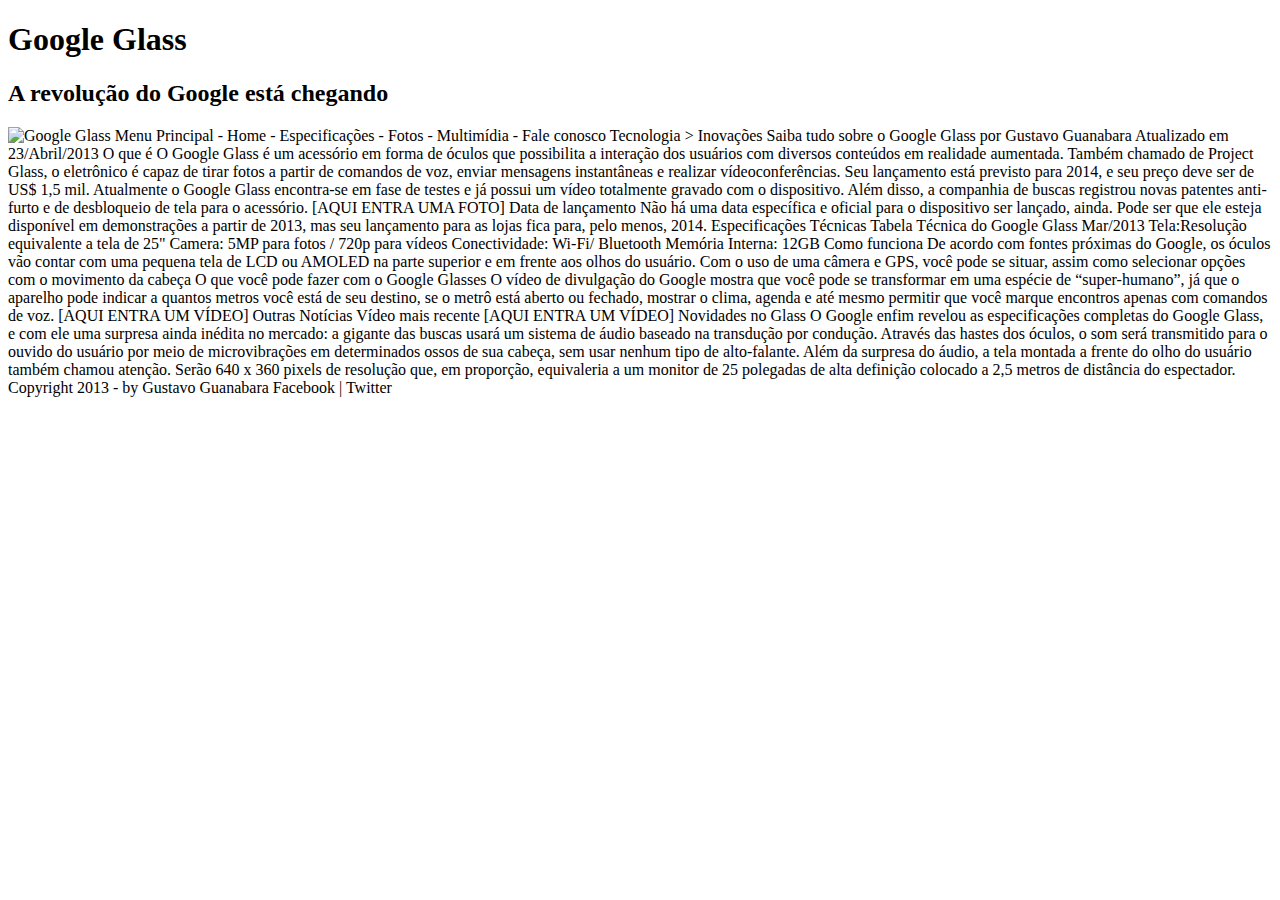
==== index.html @ f5e2e0c8 "atualizando" ====
<!DOCTYPE html>
<html lang="pt-br">
  <head>
    <meta charset="UTF-8" />
    <meta http-equiv="X-UA-Compatible" content="IE=edge" />
    <meta name="viewport" content="width=device-width, initial-scale=1.0" />
    <title>Tudo sobre Google Glass</title>
  </head>
  <body>
    <header id="cabecalho">
    <div id="interface">
      <hgroup>
        <h1>Google Glass</h1>
        <h2>A revolução do Google está chegando</h2>
      </hgroup>
      <img src="_imagens/glass-oculos-preto-peq" alt="Google Glass" />

      Menu Principal - Home - Especificações - Fotos - Multimídia - Fale conosco
      Tecnologia > Inovações Saiba tudo sobre o Google Glass por Gustavo
      Guanabara Atualizado em 23/Abril/2013 O que é O Google Glass é um
      acessório em forma de óculos que possibilita a interação dos usuários com
      diversos conteúdos em realidade aumentada. Também chamado de Project
      Glass, o eletrônico é capaz de tirar fotos a partir de comandos de voz,
      enviar mensagens instantâneas e realizar vídeoconferências. Seu lançamento
      está previsto para 2014, e seu preço deve ser de US$ 1,5 mil. Atualmente o
      Google Glass encontra-se em fase de testes e já possui um vídeo totalmente
      gravado com o dispositivo. Além disso, a companhia de buscas registrou
      novas patentes anti-furto e de desbloqueio de tela para o acessório. [AQUI
      ENTRA UMA FOTO] Data de lançamento Não há uma data específica e oficial
      para o dispositivo ser lançado, ainda. Pode ser que ele esteja disponível
      em demonstrações a partir de 2013, mas seu lançamento para as lojas fica
      para, pelo menos, 2014. Especificações Técnicas Tabela Técnica do Google
      Glass Mar/2013 Tela:Resolução equivalente a tela de 25" Camera: 5MP para
      fotos / 720p para vídeos Conectividade: Wi-Fi/ Bluetooth Memória Interna:
      12GB Como funciona De acordo com fontes próximas do Google, os óculos vão
      contar com uma pequena tela de LCD ou AMOLED na parte superior e em frente
      aos olhos do usuário. Com o uso de uma câmera e GPS, você pode se situar,
      assim como selecionar opções com o movimento da cabeça O que você pode
      fazer com o Google Glasses O vídeo de divulgação do Google mostra que você
      pode se transformar em uma espécie de “super-humano”, já que o aparelho
      pode indicar a quantos metros você está de seu destino, se o metrô está
      aberto ou fechado, mostrar o clima, agenda e até mesmo permitir que você
      marque encontros apenas com comandos de voz. [AQUI ENTRA UM VÍDEO] Outras
      Notícias Vídeo mais recente [AQUI ENTRA UM VÍDEO] Novidades no Glass O
      Google enfim revelou as especificações completas do Google Glass, e com
      ele uma surpresa ainda inédita no mercado: a gigante das buscas usará um
      sistema de áudio baseado na transdução por condução. Através das hastes
      dos óculos, o som será transmitido para o ouvido do usuário por meio de
      microvibrações em determinados ossos de sua cabeça, sem usar nenhum tipo
      de alto-falante. Além da surpresa do áudio, a tela montada a frente do
      olho do usuário também chamou atenção. Serão 640 x 360 pixels de resolução
      que, em proporção, equivaleria a um monitor de 25 polegadas de alta
      definição colocado a 2,5 metros de distância do espectador. Copyright 2013
      - by Gustavo Guanabara Facebook | Twitter
    </div>
  </body>
</html>
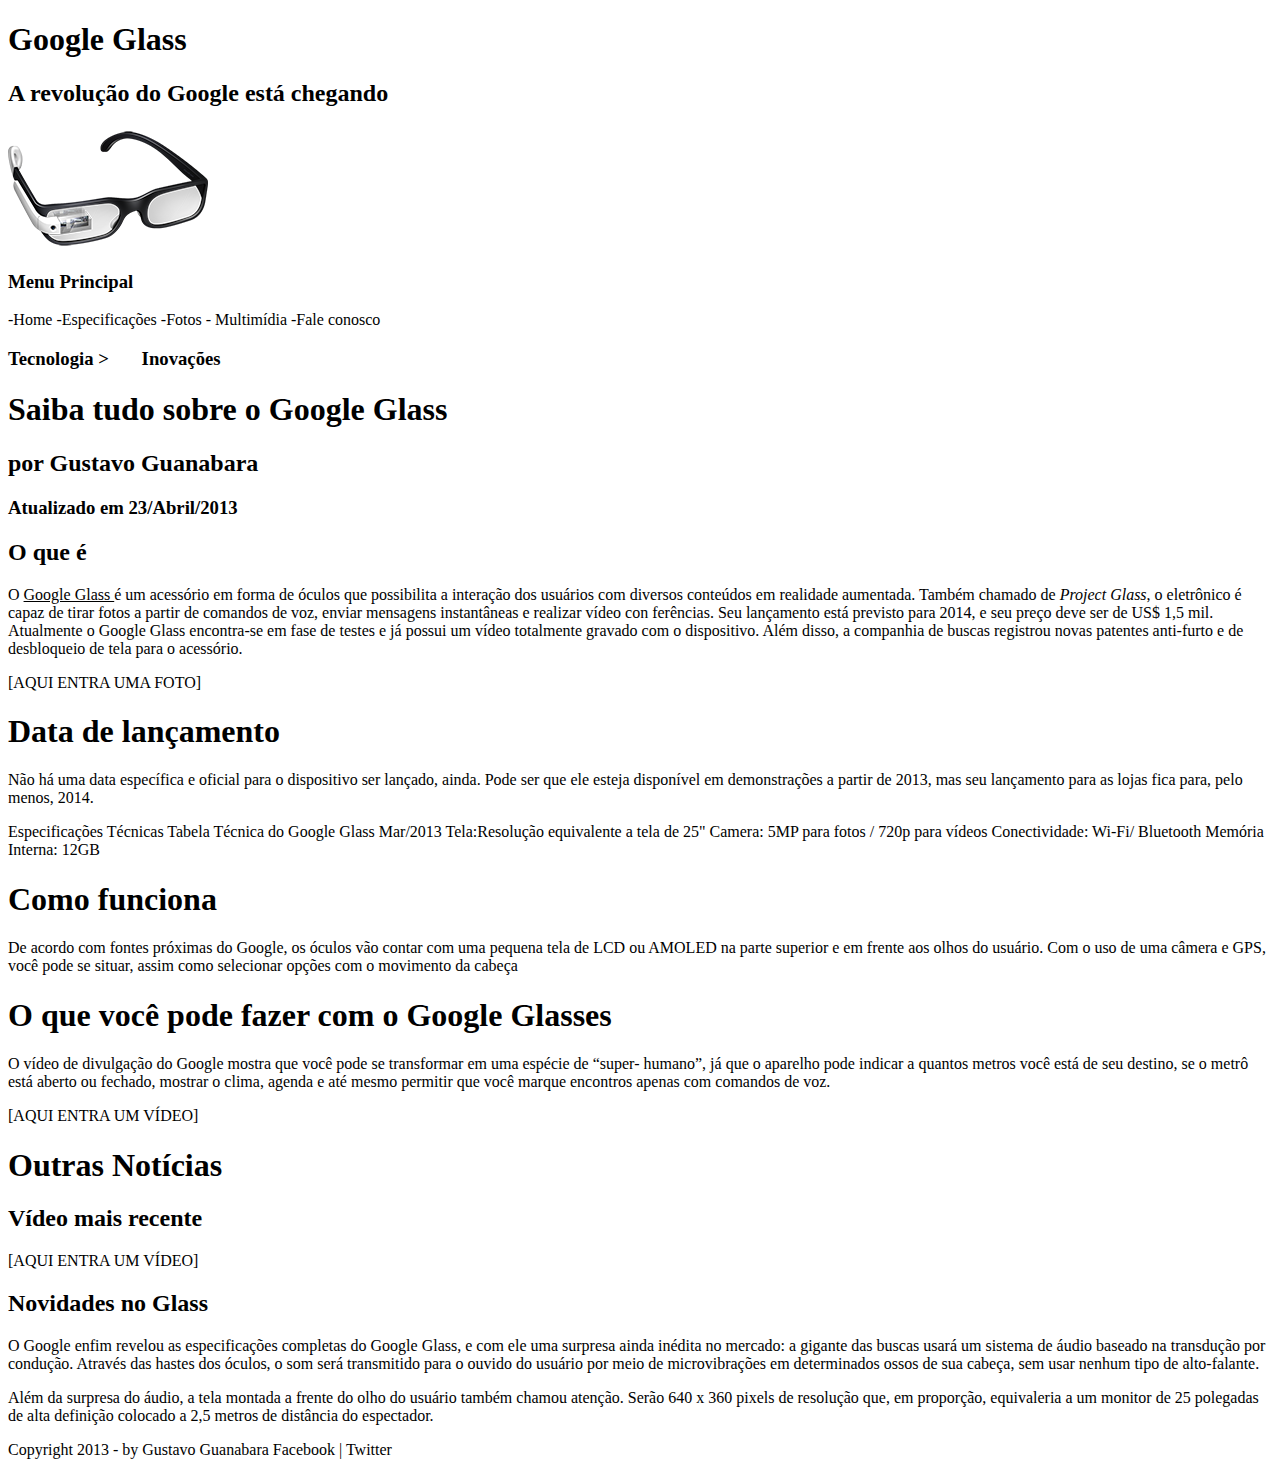
==== commit 0e2c9989: "Atualizando" ====
--- a/index.html
+++ b/index.html
@@ -13,45 +13,79 @@
         <h1>Google Glass</h1>
         <h2>A revolução do Google está chegando</h2>
       </hgroup>
-      <img src="_imagens/glass-oculos-preto-peq" alt="Google Glass" />
+      <img src="_imagens/glass-oculos-preto-peq.png" alt="Google Glass" />
 
-      Menu Principal - Home - Especificações - Fotos - Multimídia - Fale conosco
-      Tecnologia > Inovações Saiba tudo sobre o Google Glass por Gustavo
-      Guanabara Atualizado em 23/Abril/2013 O que é O Google Glass é um
-      acessório em forma de óculos que possibilita a interação dos usuários com
-      diversos conteúdos em realidade aumentada. Também chamado de Project
-      Glass, o eletrônico é capaz de tirar fotos a partir de comandos de voz,
-      enviar mensagens instantâneas e realizar vídeoconferências. Seu lançamento
-      está previsto para 2014, e seu preço deve ser de US$ 1,5 mil. Atualmente o
-      Google Glass encontra-se em fase de testes e já possui um vídeo totalmente
-      gravado com o dispositivo. Além disso, a companhia de buscas registrou
-      novas patentes anti-furto e de desbloqueio de tela para o acessório. [AQUI
-      ENTRA UMA FOTO] Data de lançamento Não há uma data específica e oficial
-      para o dispositivo ser lançado, ainda. Pode ser que ele esteja disponível
-      em demonstrações a partir de 2013, mas seu lançamento para as lojas fica
-      para, pelo menos, 2014. Especificações Técnicas Tabela Técnica do Google
+      <h3>Menu Principal</h3> 
+      -Home 
+      -Especificações 
+      -Fotos 
+      - Multimídia 
+      -Fale conosco
+    </header>
+      <hgroup>
+        <h3>Tecnologia  > &nbsp; &nbsp;&nbsp; &nbsp;Inovações</h3>
+        <h1> Saiba tudo sobre o Google Glass</h1>
+        <h2>por Gustavo Guanabara</h2>
+        <h3>Atualizado em 23/Abril/2013</h3>
+      </hgroup>
+       <h2>O que é </h2>
+       <p>
+          O <span style="text-decoration: underline;"> Google Glass </span>é um acessório em forma de óculos que possibilita a interação dos usuários com diversos conteúdos em realidade aumentada. Também chamado de<i> Project Glass</i>, o eletrônico é capaz de tirar fotos a partir de comandos de voz, enviar mensagens instantâneas e realizar vídeo<wbr/> con<wbr/> ferên<wbr/>cias. Seu lançamento está previsto para 2014, e seu preço deve ser de US$ 1,5 mil. Atualmente o Google Glass encontra-se em fase de testes e já possui um vídeo totalmente gravado com o dispositivo. Além disso, a companhia de buscas registrou novas patentes anti-furto e de desbloqueio de tela para o acessório.
+       </p>
+       [AQUI
+      ENTRA UMA FOTO]
+       <h1>Data de lançamento</h1>
+        <p>
+          Não há uma data específica e oficial
+                para o dispositivo ser lançado, ainda. Pode ser que ele esteja disponível
+                em demonstrações a partir de 2013, mas seu lançamento para as lojas fica
+                para, pelo menos, 2014.
+        </p>
+       Especificações Técnicas Tabela Técnica do Google
       Glass Mar/2013 Tela:Resolução equivalente a tela de 25" Camera: 5MP para
       fotos / 720p para vídeos Conectividade: Wi-Fi/ Bluetooth Memória Interna:
-      12GB Como funciona De acordo com fontes próximas do Google, os óculos vão
-      contar com uma pequena tela de LCD ou AMOLED na parte superior e em frente
-      aos olhos do usuário. Com o uso de uma câmera e GPS, você pode se situar,
-      assim como selecionar opções com o movimento da cabeça O que você pode
-      fazer com o Google Glasses O vídeo de divulgação do Google mostra que você
-      pode se transformar em uma espécie de “super-humano”, já que o aparelho
-      pode indicar a quantos metros você está de seu destino, se o metrô está
-      aberto ou fechado, mostrar o clima, agenda e até mesmo permitir que você
-      marque encontros apenas com comandos de voz. [AQUI ENTRA UM VÍDEO] Outras
-      Notícias Vídeo mais recente [AQUI ENTRA UM VÍDEO] Novidades no Glass O
-      Google enfim revelou as especificações completas do Google Glass, e com
-      ele uma surpresa ainda inédita no mercado: a gigante das buscas usará um
-      sistema de áudio baseado na transdução por condução. Através das hastes
-      dos óculos, o som será transmitido para o ouvido do usuário por meio de
-      microvibrações em determinados ossos de sua cabeça, sem usar nenhum tipo
-      de alto-falante. Além da surpresa do áudio, a tela montada a frente do
-      olho do usuário também chamou atenção. Serão 640 x 360 pixels de resolução
-      que, em proporção, equivaleria a um monitor de 25 polegadas de alta
-      definição colocado a 2,5 metros de distância do espectador. Copyright 2013
-      - by Gustavo Guanabara Facebook | Twitter
+      12GB 
+      <h1>Como funciona</h1>
+       <P>
+         De acordo com fontes próximas do Google, os óculos vão
+               contar com uma pequena tela de LCD ou AMOLED na parte superior e em frente
+               aos olhos do usuário. Com o uso de uma câmera e GPS, você pode se situar,
+               assim como selecionar opções com o movimento da cabeça
+       </P>
+       <h1>O que você pode fazer com o Google Glasses</h1>
+       <p>
+         O vídeo de divulgação do Google mostra que você
+               pode se transformar em uma espécie de “super-<wbr/> humano”, já que o aparelho
+               pode indicar a quantos metros você está de seu destino, se o metrô está
+               aberto ou fechado, mostrar o clima, agenda e até mesmo permitir que você
+               marque encontros apenas com comandos de voz.
+       </p>
+
+      [AQUI ENTRA UM VÍDEO] 
+      <h1>Outras Notícias </h1>
+      <h2>Vídeo mais recente</h2>
+
+      [AQUI ENTRA UM VÍDEO] 
+      <h2>Novidades no Glass </h2>
+      <p>
+        O Google enfim revelou as especificações completas do Google Glass, e com
+        ele uma surpresa ainda inédita no mercado: a gigante das buscas usará um
+        sistema de áudio baseado na transdução por condução. Através das hastes
+        dos óculos, o som será transmitido para o ouvido do usuário por meio de
+        microvibrações em determinados ossos de sua cabeça, sem usar nenhum tipo
+        de alto-falante.
+      </p>
+
+       <p>
+         Além da surpresa do áudio, a tela montada a frente do
+               olho do usuário também chamou atenção. Serão 640 x 360 pixels de resolução
+               que, em proporção, equivaleria a um monitor de 25 polegadas de alta
+               definição colocado a 2,5 metros de distância do espectador.
+       </p>
+       <p>
+         Copyright 2013
+       - by Gustavo Guanabara Facebook | Twitter
+       </p>
     </div>
   </body>
 </html>
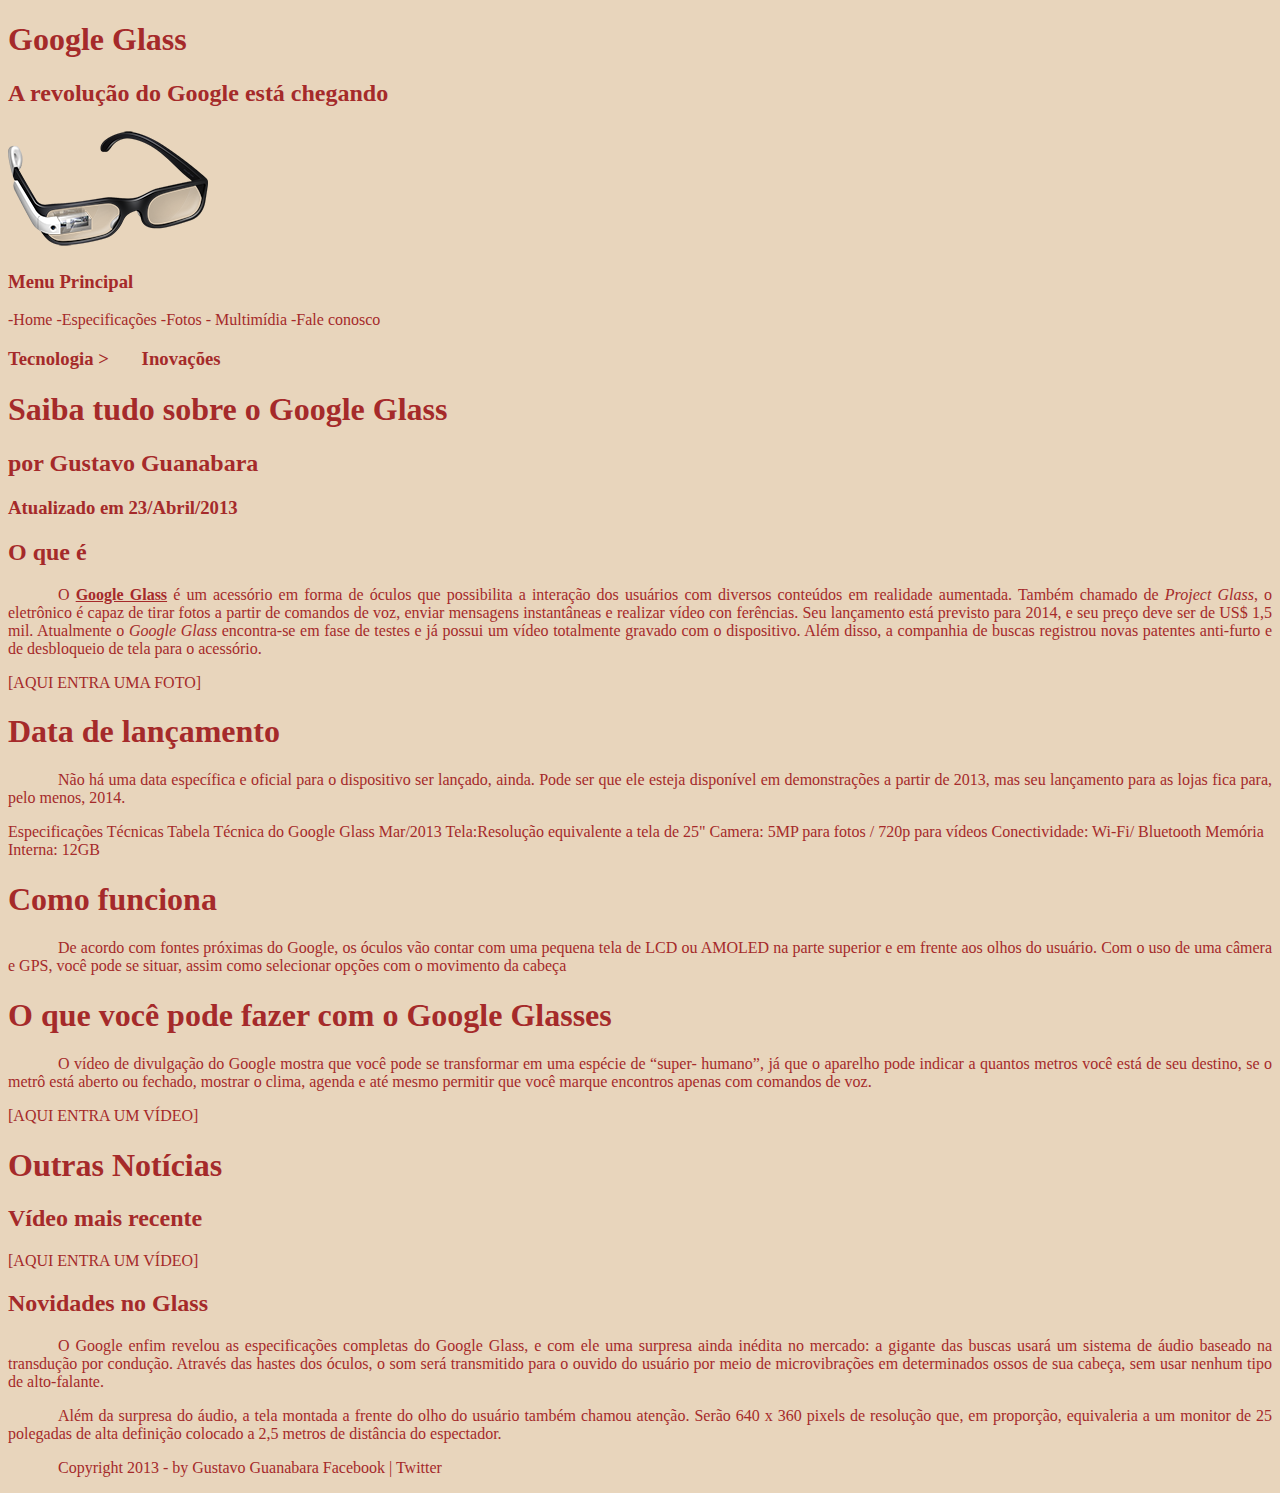
==== commit f2eacdd1: "atualizando" ====
--- a/index.html
+++ b/index.html
@@ -5,6 +5,17 @@
     <meta http-equiv="X-UA-Compatible" content="IE=edge" />
     <meta name="viewport" content="width=device-width, initial-scale=1.0" />
     <title>Tudo sobre Google Glass</title>
+    <style>
+     body {
+       background-color: rgb(232, 213, 188);
+       color:brown
+     }
+     
+     p {
+        text-align: justify;
+        text-indent: 50px;
+      }
+    </style>
   </head>
   <body>
     <header id="cabecalho">
@@ -28,9 +39,9 @@
         <h2>por Gustavo Guanabara</h2>
         <h3>Atualizado em 23/Abril/2013</h3>
       </hgroup>
+    
        <h2>O que é </h2>
-       <p>
-          O <span style="text-decoration: underline;"> Google Glass </span>é um acessório em forma de óculos que possibilita a interação dos usuários com diversos conteúdos em realidade aumentada. Também chamado de<i> Project Glass</i>, o eletrônico é capaz de tirar fotos a partir de comandos de voz, enviar mensagens instantâneas e realizar vídeo<wbr/> con<wbr/> ferên<wbr/>cias. Seu lançamento está previsto para 2014, e seu preço deve ser de US$ 1,5 mil. Atualmente o Google Glass encontra-se em fase de testes e já possui um vídeo totalmente gravado com o dispositivo. Além disso, a companhia de buscas registrou novas patentes anti-furto e de desbloqueio de tela para o acessório.
+       <p>O <u><b>Google Glass</b></u> é um acessório em forma de óculos que possibilita a interação dos usuários com diversos conteúdos em realidade aumentada. Também chamado de<i> Project Glass</i>, o eletrônico é capaz de tirar fotos a partir de comandos de voz, enviar mensagens instantâneas e realizar vídeo<wbr/> con<wbr/> ferên<wbr/>cias. Seu lançamento está previsto para 2014, e seu preço deve ser de US$ 1,5 mil. Atualmente o<em> Google Glass</em> encontra-se em fase de testes e já possui um vídeo totalmente gravado com o dispositivo. Além disso, a companhia de buscas registrou novas patentes anti-furto e de desbloqueio de tela para o acessório.
        </p>
        [AQUI
       ENTRA UMA FOTO]
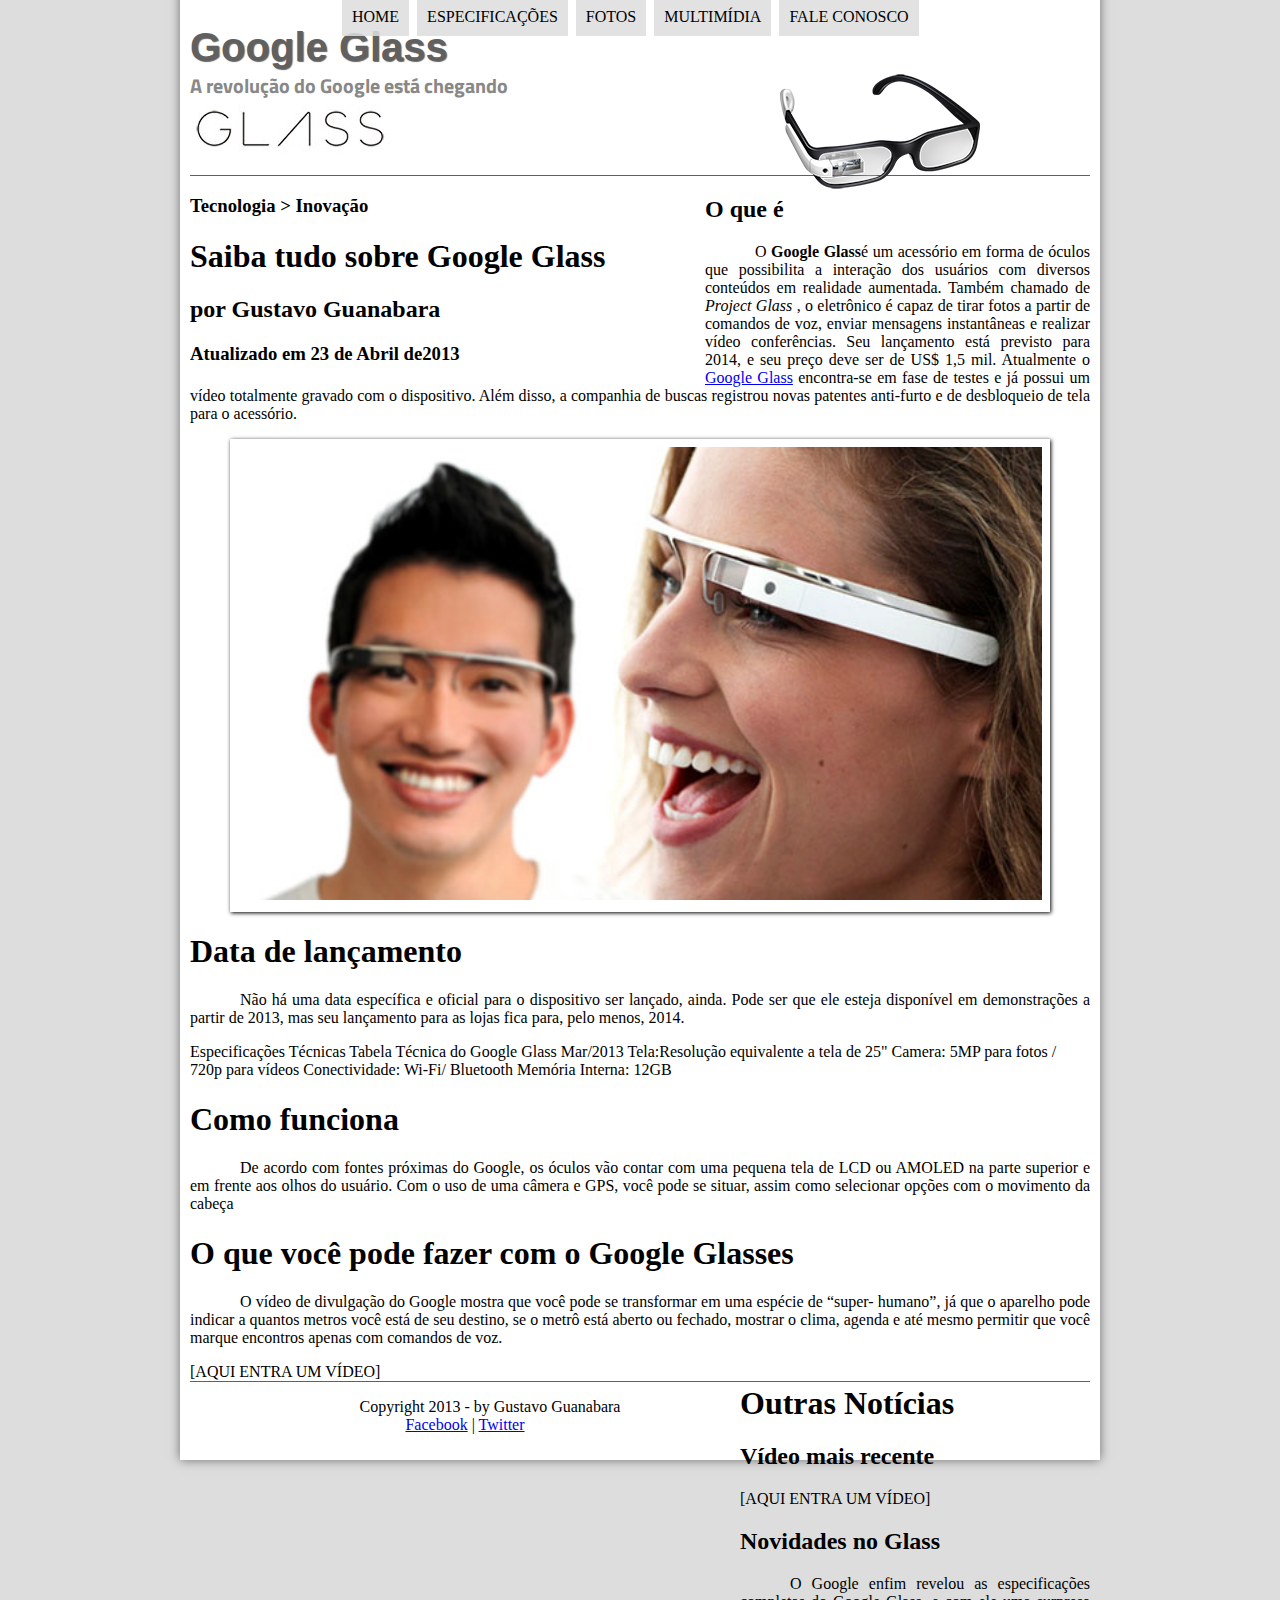
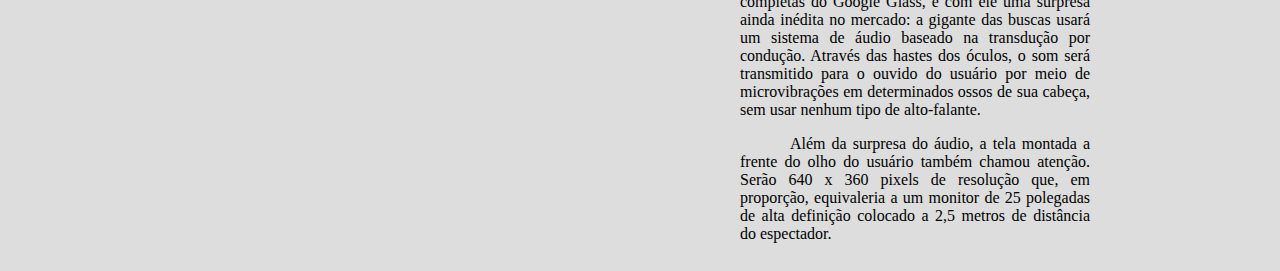
==== commit d98e268b: "atualizando" ====
--- a/index.html
+++ b/index.html
@@ -5,98 +5,117 @@
     <meta http-equiv="X-UA-Compatible" content="IE=edge" />
     <meta name="viewport" content="width=device-width, initial-scale=1.0" />
     <title>Tudo sobre Google Glass</title>
-    <style>
-     body {
-       background-color: rgb(232, 213, 188);
-       color:brown
-     }
-     
-     p {
-        text-align: justify;
-        text-indent: 50px;
-      }
-    </style>
+    <link rel="stylesheet" type="text/css" href="_css/estilo.css" />
   </head>
   <body>
-    <header id="cabecalho">
     <div id="interface">
+      <header id="cabecalho">
+        <hgroup>
+          <h1>Google Glass</h1>
+          <h2>A revolução do Google está chegando</h2>
+        </hgroup>
+        <img
+          id="icone"
+          src="_imagens/glass-oculos-preto-peq.png"
+          alt="Google Glass"
+        />
+
+        <nav id="menu">
+          <h1>Menu Principal</h1>
+          <ul type="disc">
+            <li><a href="index.html">Home</a></li>
+            <li><a href="specs.html">Especificações</a></li>
+            <li><a href="fotos.html">Fotos</a></li>
+            <li><a href="multimidia.html">Multimídia</a></li>
+            <li><a href="fale-conosco.html">Fale conosco</a></li>
+          </ul>
+        </nav>
+      </header>
       <hgroup>
-        <h1>Google Glass</h1>
-        <h2>A revolução do Google está chegando</h2>
+        <section id="corpo">
+          <h3>Tecnologia > Inovação</h3>
+          <h1>Saiba tudo sobre Google Glass</h1>
+          <h2>por Gustavo Guanabara</h2>
+          <h3>Atualizado em 23 de Abril de2013</h3>
       </hgroup>
-      <img src="_imagens/glass-oculos-preto-peq.png" alt="Google Glass" />
-
-      <h3>Menu Principal</h3> 
-      -Home 
-      -Especificações 
-      -Fotos 
-      - Multimídia 
-      -Fale conosco
-    </header>
-      <hgroup>
-        <h3>Tecnologia  > &nbsp; &nbsp;&nbsp; &nbsp;Inovações</h3>
-        <h1> Saiba tudo sobre o Google Glass</h1>
-        <h2>por Gustavo Guanabara</h2>
-        <h3>Atualizado em 23/Abril/2013</h3>
-      </hgroup>
-    
-       <h2>O que é </h2>
-       <p>O <u><b>Google Glass</b></u> é um acessório em forma de óculos que possibilita a interação dos usuários com diversos conteúdos em realidade aumentada. Também chamado de<i> Project Glass</i>, o eletrônico é capaz de tirar fotos a partir de comandos de voz, enviar mensagens instantâneas e realizar vídeo<wbr/> con<wbr/> ferên<wbr/>cias. Seu lançamento está previsto para 2014, e seu preço deve ser de US$ 1,5 mil. Atualmente o<em> Google Glass</em> encontra-se em fase de testes e já possui um vídeo totalmente gravado com o dispositivo. Além disso, a companhia de buscas registrou novas patentes anti-furto e de desbloqueio de tela para o acessório.
-       </p>
-       [AQUI
-      ENTRA UMA FOTO]
-       <h1>Data de lançamento</h1>
-        <p>
-          Não há uma data específica e oficial
-                para o dispositivo ser lançado, ainda. Pode ser que ele esteja disponível
-                em demonstrações a partir de 2013, mas seu lançamento para as lojas fica
-                para, pelo menos, 2014.
-        </p>
-       Especificações Técnicas Tabela Técnica do Google
-      Glass Mar/2013 Tela:Resolução equivalente a tela de 25" Camera: 5MP para
-      fotos / 720p para vídeos Conectividade: Wi-Fi/ Bluetooth Memória Interna:
-      12GB 
-      <h1>Como funciona</h1>
-       <P>
-         De acordo com fontes próximas do Google, os óculos vão
-               contar com uma pequena tela de LCD ou AMOLED na parte superior e em frente
-               aos olhos do usuário. Com o uso de uma câmera e GPS, você pode se situar,
-               assim como selecionar opções com o movimento da cabeça
-       </P>
-       <h1>O que você pode fazer com o Google Glasses</h1>
-       <p>
-         O vídeo de divulgação do Google mostra que você
-               pode se transformar em uma espécie de “super-<wbr/> humano”, já que o aparelho
-               pode indicar a quantos metros você está de seu destino, se o metrô está
-               aberto ou fechado, mostrar o clima, agenda e até mesmo permitir que você
-               marque encontros apenas com comandos de voz.
-       </p>
-
-      [AQUI ENTRA UM VÍDEO] 
-      <h1>Outras Notícias </h1>
+          
+                <h2>O que é</h2>
+                <p>
+          O<span style="font-weight: 900"> Google Glass</span>é um acessório em
+          forma de óculos que possibilita a interação dos usuários com diversos
+          conteúdos em realidade aumentada. Também chamado de<i> Project Glass</i>
+          , o eletrônico é capaz de tirar fotos a partir de comandos de voz,
+          enviar mensagens instantâneas e realizar vídeo<wbr /> con<wbr />
+          ferên<wbr />cias. Seu lançamento está previsto para 2014, e seu preço
+          deve ser de US$ 1,5 mil. Atualmente o
+          <a href="https://www.google.com/glass/start/" target="_blanck"
+            >Google Glass</a
+          >
+          encontra-se em fase de testes e já possui um vídeo totalmente gravado
+          com o dispositivo. Além disso, a companhia de buscas registrou novas
+          patentes anti-furto e de desbloqueio de tela para o acessório.
+                </p>
+                <figure class="foto-legenda">
+          <img src="_imagens/glass-quadro-homem-mulher.jpg" alt="Goolgle Glass" />
+          <figcaption>
+            <h3>Google Glass</h3>
+            <p>Uma nova maneira de ver o mundo.</p>
+          </figcaption>
+                </figure>
+                <h1>Data de lançamento</h1>
+                <p>
+          Não há uma data específica e oficial para o dispositivo ser lançado,
+          ainda. Pode ser que ele esteja disponível em demonstrações a partir de
+          2013, mas seu lançamento para as lojas fica para, pelo menos, 2014.
+                </p>
+                Especificações Técnicas Tabela Técnica do Google Glass Mar/2013
+                Tela:Resolução equivalente a tela de 25" Camera: 5MP para fotos / 720p
+                para vídeos Conectividade: Wi-Fi/ Bluetooth Memória Interna: 12GB
+                <h1>Como funciona</h1>
+                <p>
+          De acordo com fontes próximas do Google, os óculos vão contar com uma
+          pequena tela de LCD ou AMOLED na parte superior e em frente aos olhos do
+          usuário. Com o uso de uma câmera e GPS, você pode se situar, assim como
+          selecionar opções com o movimento da cabeça
+                </p>
+                <h1>O que você pode fazer com o Google Glasses</h1>
+                <p>
+          O vídeo de divulgação do Google mostra que você pode se transformar em
+          uma espécie de “super-<wbr /> humano”, já que o aparelho pode indicar a
+          quantos metros você está de seu destino, se o metrô está aberto ou
+          fechado, mostrar o clima, agenda e até mesmo permitir que você marque
+          encontros apenas com comandos de voz.
+                </p>
+          
+                [AQUI ENTRA UM VÍDEO]
+        </section>
+        <aside id="lateral">
+      <h1>Outras Notícias</h1>
       <h2>Vídeo mais recente</h2>
 
-      [AQUI ENTRA UM VÍDEO] 
-      <h2>Novidades no Glass </h2>
+      [AQUI ENTRA UM VÍDEO]
+      <h2>Novidades no Glass</h2>
       <p>
-        O Google enfim revelou as especificações completas do Google Glass, e com
-        ele uma surpresa ainda inédita no mercado: a gigante das buscas usará um
-        sistema de áudio baseado na transdução por condução. Através das hastes
-        dos óculos, o som será transmitido para o ouvido do usuário por meio de
-        microvibrações em determinados ossos de sua cabeça, sem usar nenhum tipo
-        de alto-falante.
+        O Google enfim revelou as especificações completas do Google Glass, e
+        com ele uma surpresa ainda inédita no mercado: a gigante das buscas
+        usará um sistema de áudio baseado na transdução por condução. Através
+        das hastes dos óculos, o som será transmitido para o ouvido do usuário
+        por meio de microvibrações em determinados ossos de sua cabeça, sem usar
+        nenhum tipo de alto-falante.
       </p>
 
-       <p>
-         Além da surpresa do áudio, a tela montada a frente do
-               olho do usuário também chamou atenção. Serão 640 x 360 pixels de resolução
-               que, em proporção, equivaleria a um monitor de 25 polegadas de alta
-               definição colocado a 2,5 metros de distância do espectador.
-       </p>
-       <p>
-         Copyright 2013
-       - by Gustavo Guanabara Facebook | Twitter
-       </p>
+      <p>
+        Além da surpresa do áudio, a tela montada a frente do olho do usuário
+        também chamou atenção. Serão 640 x 360 pixels de resolução que, em
+        proporção, equivaleria a um monitor de 25 polegadas de alta definição
+        colocado a 2,5 metros de distância do espectador.
+      </p>
+        </aside>
+        <footer id="rodape">
+      <p>Copyright 2013 - by Gustavo Guanabara <br> 
+        <a href="http://faceboock.com/cursoemvideo" target="_blank ">Facebook</a> |
+         <a href="http://twitter.com/cursoemvideo" target="_blank">Twitter</a></p>
+        </footer>
     </div>
   </body>
 </html>
--- a/_css/estilo.css
+++ b/_css/estilo.css
@@ -0,0 +1,150 @@
+@charset "UTF-8";
+@import url('https://fonts.googleapis.com/css2?family=Sriracha&family=Titillium+Web&display=swap');
+@font-face {
+    font-family: 'FonteLogo';
+    src: url("../_fonts/bubblegum-sans-regular.otf");
+}
+
+body {
+    background-color: #dddddd;
+    color: rgba(0,0,0,1);
+}
+
+div#interface {
+    width:900px;
+    background-color: #ffffff;
+    margin: -20px auto 0px auto ;
+    box-shadow: 0px 0px 10px rgba(0,0,0, .5);
+    padding: 10px  ;
+
+
+}
+
+p {
+    text-align: justify;
+    text-indent: 50px;
+}
+
+header#cabecalho img#icone {
+    position: absolute;
+    left: 780px;
+    top:70px;
+}
+
+header#cabecalho{
+    border-bottom: 1px #606060 solid;
+    height:150px ;
+    background: url("../_imagens/glass-logo-peq.jpg") no-repeat 0px 80px;
+
+}
+header#cabecalho h1{
+    font-family: Aral, sans-serif;
+    font-size: 30pt;
+    color: #606060;
+    text-shadow: 1px 1px 1px rgba(0,0,0, .6);
+    padding: 0px;
+    margin-bottom: 0px;
+}
+
+header#cabecalho h2{
+    font-family: 'Sriracha', cursive;
+    font-family: 'Titillium Web', sans-serif;
+    color: #888888;
+    font-size: 15pt;
+    padding: 0px;
+    margin-top: 0px;
+}
+
+
+  /* Formatação de imagens com legenda */
+figure.foto-legenda {
+      position: relative;
+      border: 8px solid white;
+      box-shadow: 1px 1px 4px black;
+}
+
+figure.foto-legenda  img{ 
+    width: 100%;
+    height: 100%;
+}
+
+figure.foto-legenda figcaption {
+      opacity: 0;
+      position: absolute;
+      top: 0px;
+      background-color: rgba(0,0,0, .4);
+      color: white;
+      width: 100%;
+      height: 100%;
+      padding: 10px;
+      box-sizing: border-box;
+      transition:opacity 1s;
+}
+
+figure.foto-legenda:hover figcaption{
+      opacity: 1;
+}
+
+  /*Formatação do menu*/
+nav#menu  {
+    display: block;
+}
+
+nav#menu ul {
+    list-style: none;
+    text-transform: uppercase;
+    position: absolute;
+    top: -20px;
+    left: 300px;
+}
+  
+nav#menu li {
+      display: inline-block;
+      background-color: #dddd;
+      padding: 10px;
+      margin: 2px;
+      -webkit-transition: background-color 1s;-o-transition: background-color 1s;transition: background-color 1s;
+
+}
+
+nav#menu li:hover {
+    background-color: #606060;
+}
+
+nav#menu h1 {
+     display: none;
+}
+
+nav#menu a {
+    color: black;
+    text-decoration: none
+}
+
+nav#menu a:hover {
+     color: white;
+     text-decoration: underline;
+}
+
+section#corpo{
+    display: block;
+    width: 500px;
+    float: left;
+    border-radius: 1px solid #606060;
+    padding-right: 15px;
+
+    
+
+} 
+
+aside#lateral{
+    display: block;
+    width: 350px;
+    float: right;
+}
+footer#rodape{
+    clip: both;
+    border-top: 1px solid #606060;
+}
+footer#rodape p{
+    text-align: center;
+}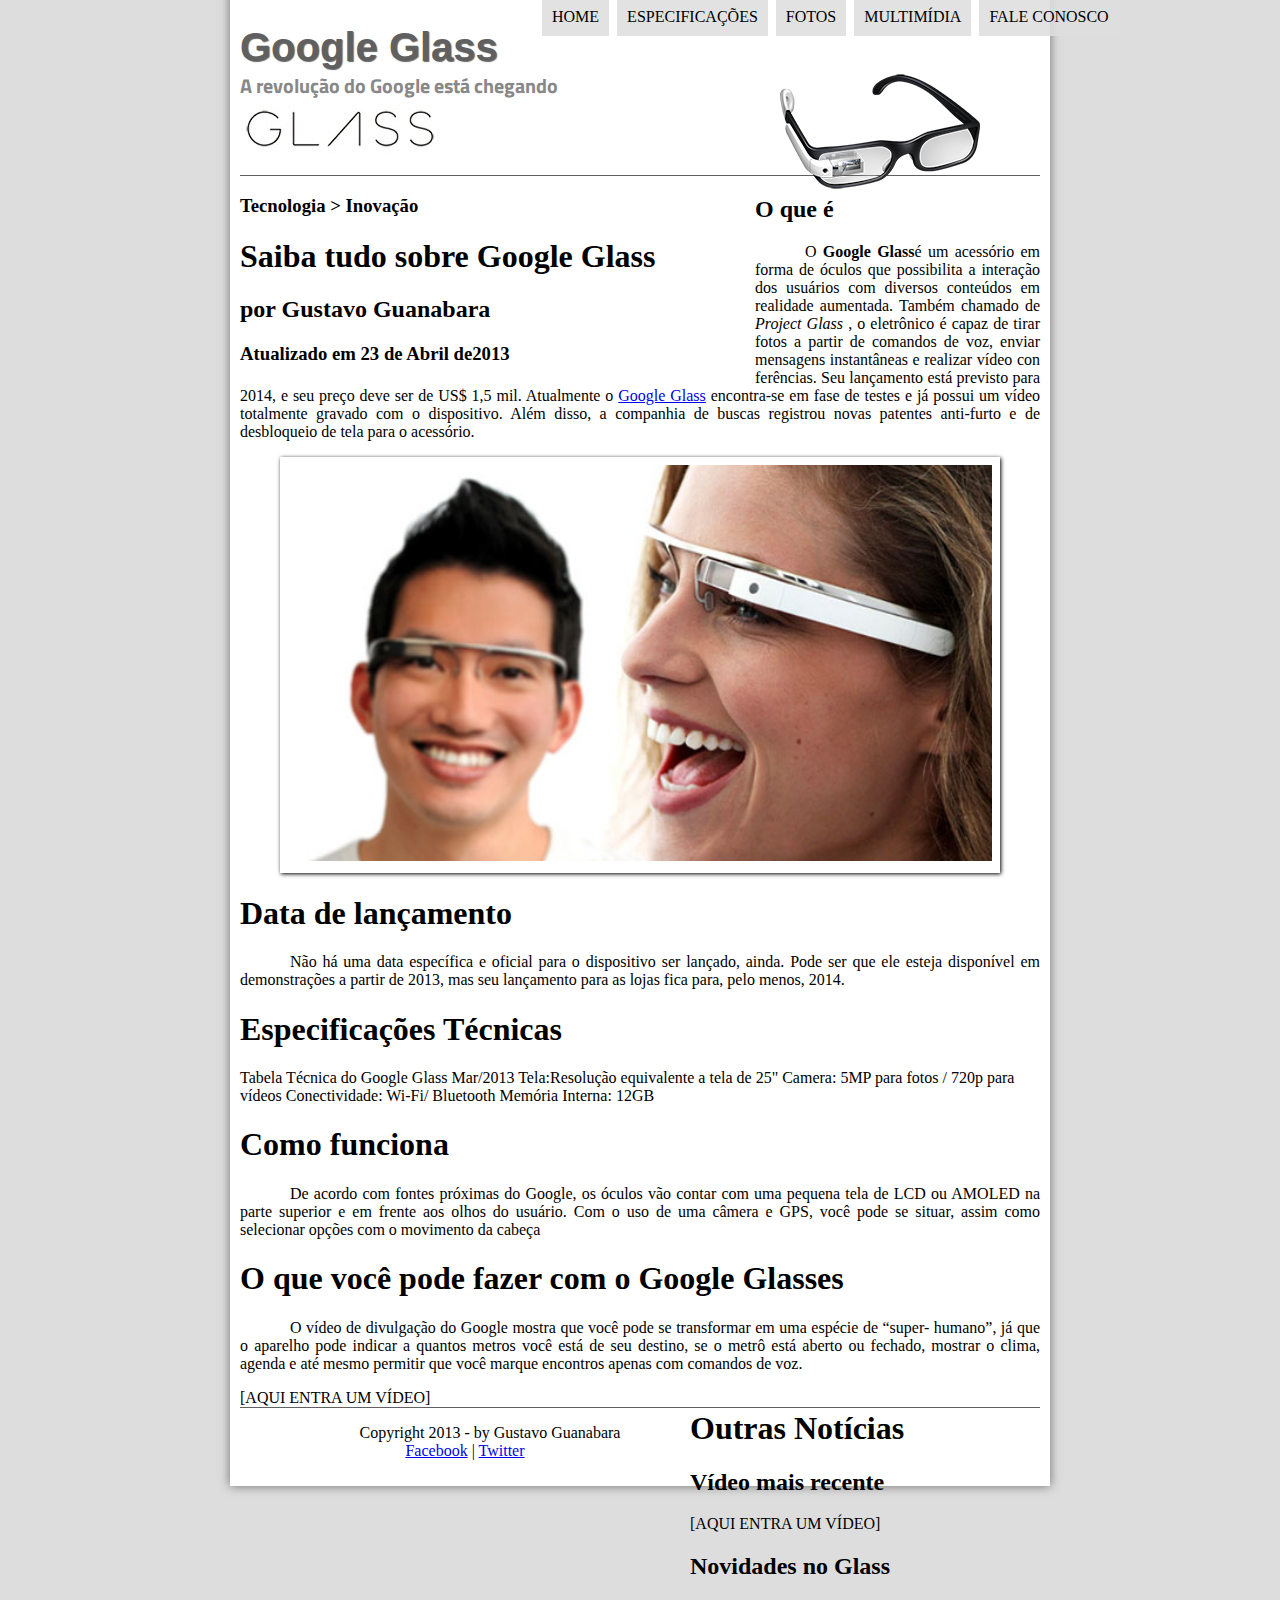
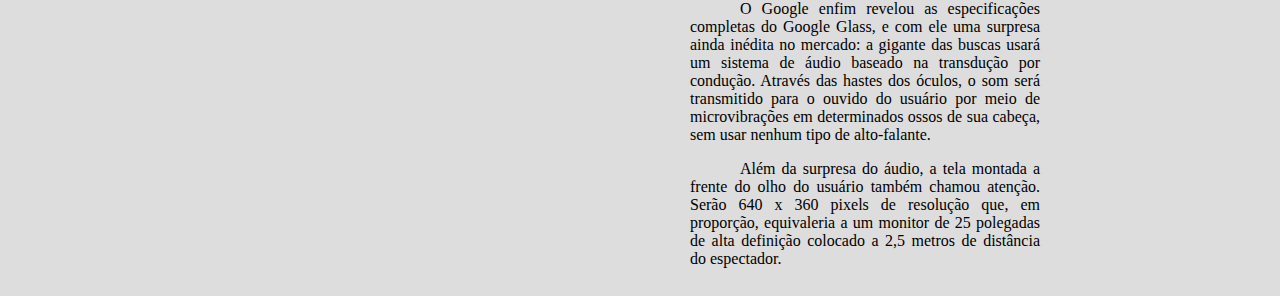
==== commit 976bfd70: "atualizando" ====
--- a/index.html
+++ b/index.html
@@ -17,8 +17,7 @@
         <img
           id="icone"
           src="_imagens/glass-oculos-preto-peq.png"
-          alt="Google Glass"
-        />
+          alt="Google Glass"/>
 
         <nav id="menu">
           <h1>Menu Principal</h1>
@@ -62,30 +61,30 @@
             <p>Uma nova maneira de ver o mundo.</p>
           </figcaption>
                 </figure>
+                <section id=""></section>
                 <h1>Data de lançamento</h1>
                 <p>
           Não há uma data específica e oficial para o dispositivo ser lançado,
           ainda. Pode ser que ele esteja disponível em demonstrações a partir de
           2013, mas seu lançamento para as lojas fica para, pelo menos, 2014.
                 </p>
-                Especificações Técnicas Tabela Técnica do Google Glass Mar/2013
+                <h1>Especificações Técnicas</h1>
+                 Tabela Técnica do Google Glass Mar/2013
+
                 Tela:Resolução equivalente a tela de 25" Camera: 5MP para fotos / 720p
                 para vídeos Conectividade: Wi-Fi/ Bluetooth Memória Interna: 12GB
+
                 <h1>Como funciona</h1>
-                <p>
-          De acordo com fontes próximas do Google, os óculos vão contar com uma
+                <p> De acordo com fontes próximas do Google, os óculos vão contar com uma
           pequena tela de LCD ou AMOLED na parte superior e em frente aos olhos do
           usuário. Com o uso de uma câmera e GPS, você pode se situar, assim como
-          selecionar opções com o movimento da cabeça
-                </p>
+          selecionar opções com o movimento da cabeça</p>
                 <h1>O que você pode fazer com o Google Glasses</h1>
-                <p>
-          O vídeo de divulgação do Google mostra que você pode se transformar em
+                <p>O vídeo de divulgação do Google mostra que você pode se transformar em
           uma espécie de “super-<wbr /> humano”, já que o aparelho pode indicar a
           quantos metros você está de seu destino, se o metrô está aberto ou
           fechado, mostrar o clima, agenda e até mesmo permitir que você marque
-          encontros apenas com comandos de voz.
-                </p>
+          encontros apenas com comandos de voz. </p>
           
                 [AQUI ENTRA UM VÍDEO]
         </section>
@@ -94,7 +93,7 @@
       <h2>Vídeo mais recente</h2>
 
       [AQUI ENTRA UM VÍDEO]
-      <h2>Novidades no Glass</h2>
+      <h2>Novidades no Glass</h2> 
       <p>
         O Google enfim revelou as especificações completas do Google Glass, e
         com ele uma surpresa ainda inédita no mercado: a gigante das buscas
--- a/_css/estilo.css
+++ b/_css/estilo.css
@@ -11,7 +11,7 @@
 }
 
 div#interface {
-    width:900px;
+    width:800px;
     background-color: #ffffff;
     margin: -20px auto 0px auto ;
     box-shadow: 0px 0px 10px rgba(0,0,0, .5);
@@ -95,7 +95,7 @@
     text-transform: uppercase;
     position: absolute;
     top: -20px;
-    left: 300px;
+    left: 500px;
 }
   
 nav#menu li {
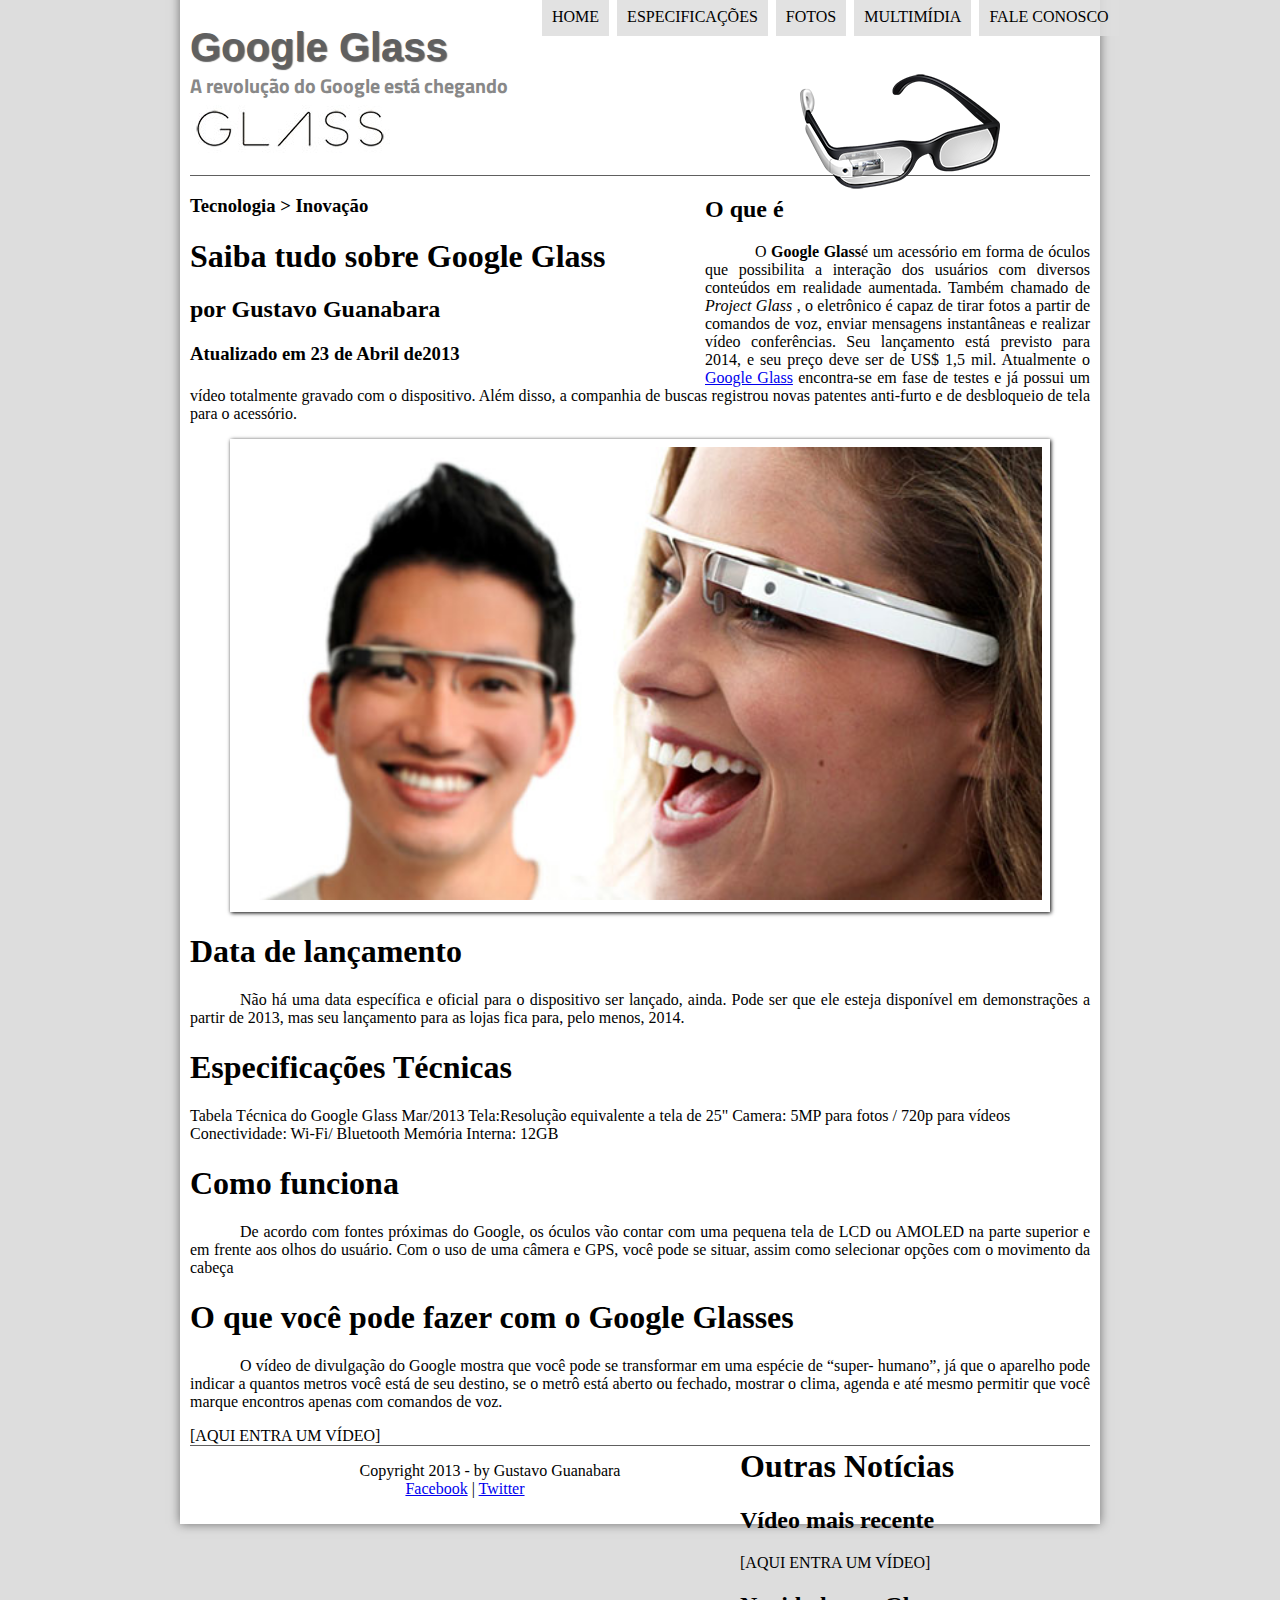
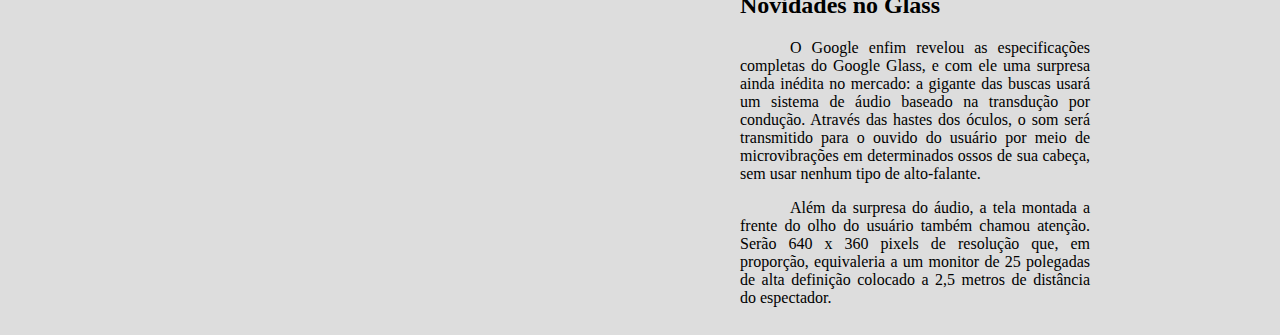
==== commit a79fa1fc: "atualizando" ====
--- a/index.html
+++ b/index.html
@@ -15,8 +15,7 @@
           <h2>A revolução do Google está chegando</h2>
         </hgroup>
         <img
-          id="icone"
-          src="_imagens/glass-oculos-preto-peq.png"
+          id="icone" src="_imagens/glass-oculos-preto-peq.png"
           alt="Google Glass"/>
 
         <nav id="menu">
--- a/_css/estilo.css
+++ b/_css/estilo.css
@@ -11,11 +11,11 @@
 }
 
 div#interface {
-    width:800px;
+    width:900px;
     background-color: #ffffff;
     margin: -20px auto 0px auto ;
     box-shadow: 0px 0px 10px rgba(0,0,0, .5);
-    padding: 10px  ;
+    padding: 10px;
 
 
 }
@@ -27,7 +27,7 @@
 
 header#cabecalho img#icone {
     position: absolute;
-    left: 780px;
+    left: 800px;
     top:70px;
 }
 
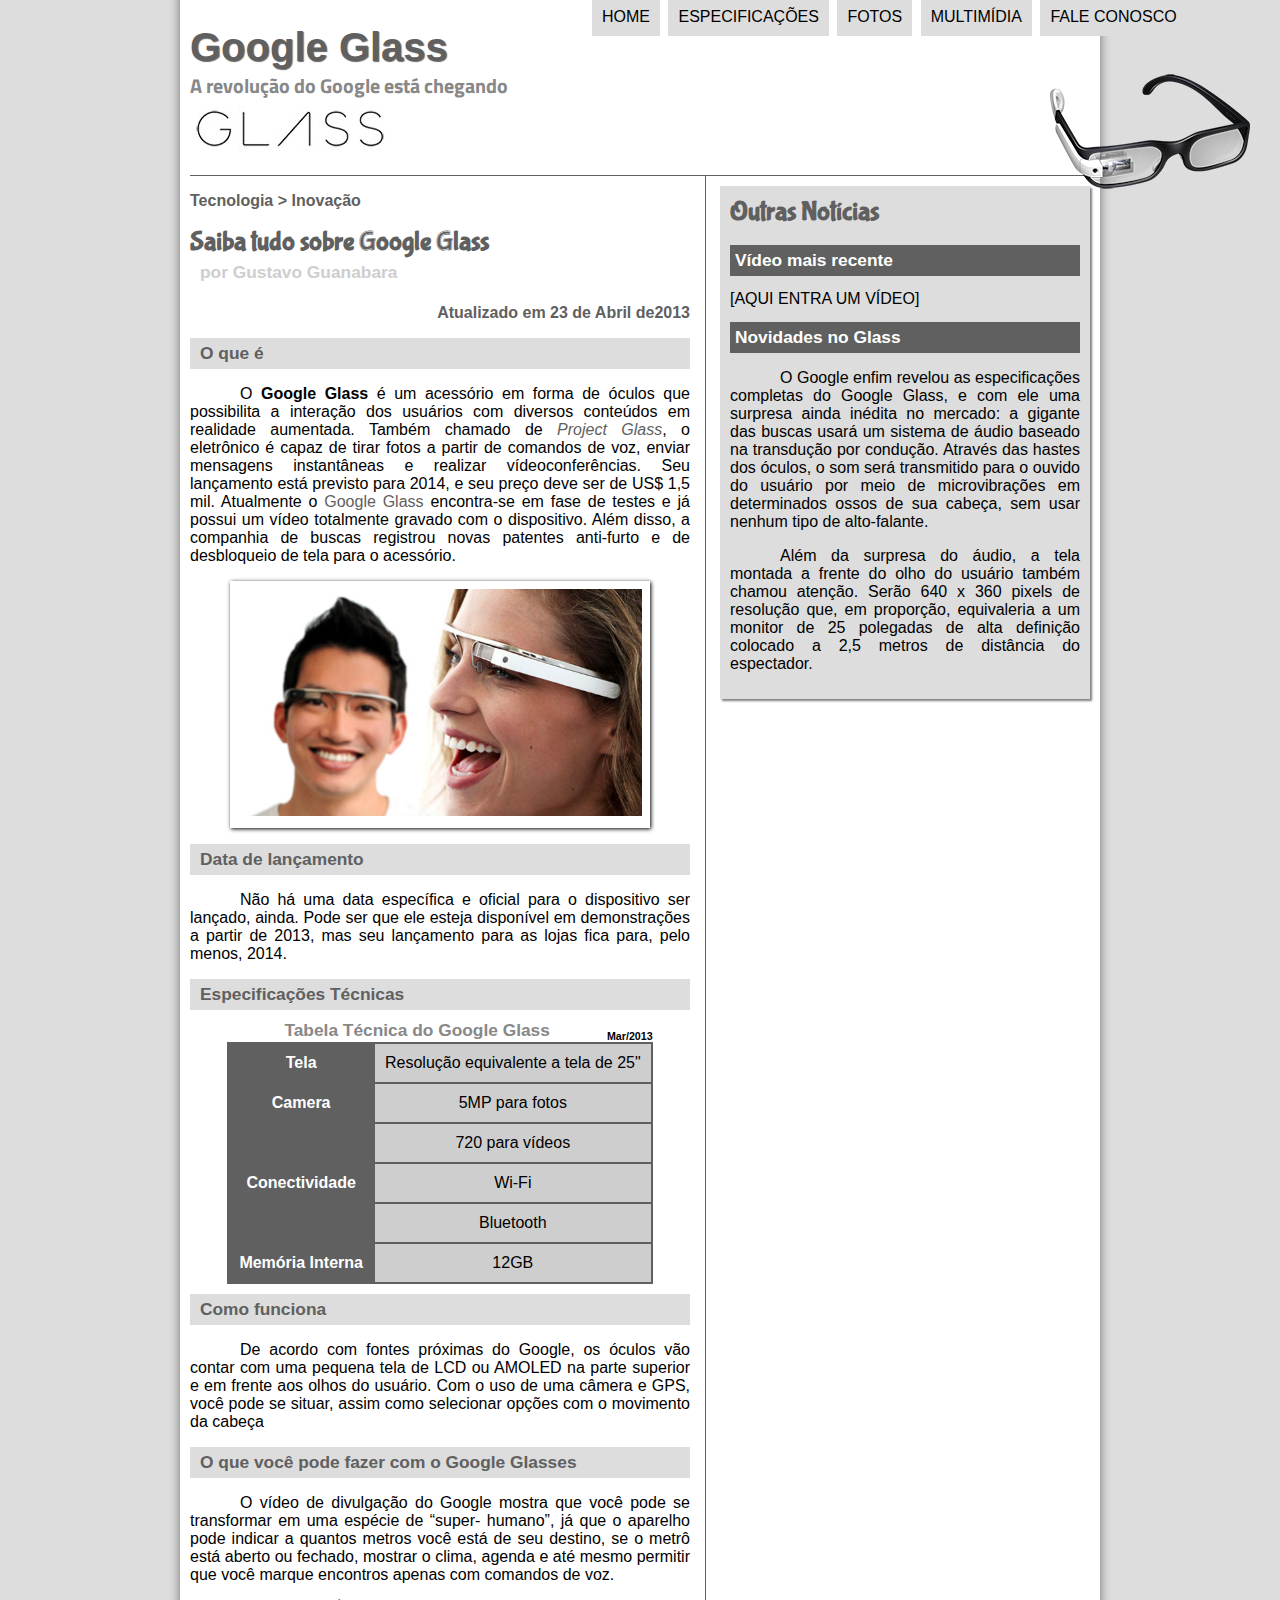
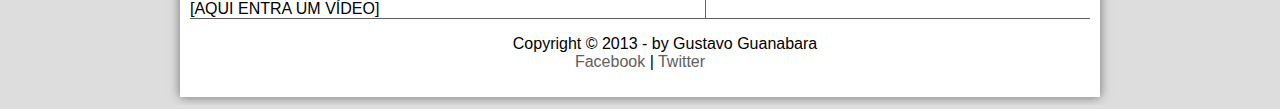
==== commit 679bcd69: "Criando todas as páginas" ====
--- a/index.html
+++ b/index.html
@@ -7,6 +7,7 @@
     <title>Tudo sobre Google Glass</title>
     <link rel="stylesheet" type="text/css" href="_css/estilo.css" />
   </head>
+  <script  src="_javascript/funcoes.js" ></script>
   <body>
     <div id="interface">
       <header id="cabecalho">
@@ -14,106 +15,140 @@
           <h1>Google Glass</h1>
           <h2>A revolução do Google está chegando</h2>
         </hgroup>
-        <img
-          id="icone" src="_imagens/glass-oculos-preto-peq.png"
-          alt="Google Glass"/>
 
+        <img id="icone" src="_imagens/glass-oculos-preto-peq.png" />
         <nav id="menu">
           <h1>Menu Principal</h1>
           <ul type="disc">
-            <li><a href="index.html">Home</a></li>
-            <li><a href="specs.html">Especificações</a></li>
-            <li><a href="fotos.html">Fotos</a></li>
-            <li><a href="multimidia.html">Multimídia</a></li>
-            <li><a href="fale-conosco.html">Fale conosco</a></li>
+            <li onmouseover="mudaFoto('_imagens/home.png')" onmouseout="mudaFoto('_imagens/glass-oculos-preto-peq.png')"><a href="index.html">Home</a></li>
+            <li onmouseover="mudaFoto('_imagens/especificacoes.png')" onmouseout="mudaFoto('_imagens/glass-oculos-preto-peq.png')"><a href="specs.html">Especificações</a></li>
+            <li onmouseover="mudaFoto('_imagens/fotos.png')" onmouseout="mudaFoto('_imagens/glass-oculos-preto-peq.png')"><a href="fotos.html">Fotos</a></li>
+            <li onmouseover="mudaFoto('_imagens/multimidia.png')" onmouseout="mudaFoto('_imagens/glass-oculos-preto-peq.png')"><a href="multimidia.html">Multimídia</a></li>
+            <li onmouseover="mudaFoto('_imagens/contato.png')" onmouseout="mudaFoto('_imagens/glass-oculos-preto-peq.png')"><a href="fale-conosco.html">Fale conosco</a></li>
           </ul>
         </nav>
       </header>
-      <hgroup>
-        <section id="corpo">
+
+      <section id="corpo">
+
+      <article id="noticia-principal">
+        <header id="cabecalho-artigo">
+        <hgroup>
           <h3>Tecnologia > Inovação</h3>
           <h1>Saiba tudo sobre Google Glass</h1>
           <h2>por Gustavo Guanabara</h2>
-          <h3>Atualizado em 23 de Abril de2013</h3>
-      </hgroup>
-          
-                <h2>O que é</h2>
-                <p>
-          O<span style="font-weight: 900"> Google Glass</span>é um acessório em
+          <h3 class="direita">Atualizado em 23 de Abril de2013</h3>
+        </hgroup>
+      </header>
+
+        <h2>O que é</h2>
+        <p>
+          O<span style="font-weight: 900"> Google Glass</span> é um acessório em
           forma de óculos que possibilita a interação dos usuários com diversos
-          conteúdos em realidade aumentada. Também chamado de<i> Project Glass</i>
-          , o eletrônico é capaz de tirar fotos a partir de comandos de voz,
-          enviar mensagens instantâneas e realizar vídeo<wbr /> con<wbr />
-          ferên<wbr />cias. Seu lançamento está previsto para 2014, e seu preço
-          deve ser de US$ 1,5 mil. Atualmente o
-          <a href="https://www.google.com/glass/start/" target="_blanck"
-            >Google Glass</a
+          conteúdos em realidade aumentada. Também chamado de
+          <a href="https://www.google.com/glass/start/" target="_blanck"><i>Project Glass</i></a>, o eletrônico é capaz de tirar fotos a partir de
+          comandos de voz, enviar mensagens instantâneas e realizar vídeo<wbr />con<wbr />ferên<wbr />cias.
+          Seu lançamento está previsto para 2014, e seu preço deve ser de US$
+          1,5 mil. Atualmente o
+          <a href="https://www.google.com/glass/start/" target="_blanck">
+            Google Glass</a
           >
           encontra-se em fase de testes e já possui um vídeo totalmente gravado
           com o dispositivo. Além disso, a companhia de buscas registrou novas
           patentes anti-furto e de desbloqueio de tela para o acessório.
-                </p>
-                <figure class="foto-legenda">
-          <img src="_imagens/glass-quadro-homem-mulher.jpg" alt="Goolgle Glass" />
+        </p>
+        <figure class="foto-legenda">
+          <img
+            src="_imagens/glass-quadro-homem-mulher.jpg"
+            alt="Goolgle Glass"
+          />
           <figcaption>
             <h3>Google Glass</h3>
             <p>Uma nova maneira de ver o mundo.</p>
           </figcaption>
-                </figure>
-                <section id=""></section>
-                <h1>Data de lançamento</h1>
-                <p>
+        </figure>
+
+        <h2>Data de lançamento</h2>
+        <p>
           Não há uma data específica e oficial para o dispositivo ser lançado,
           ainda. Pode ser que ele esteja disponível em demonstrações a partir de
           2013, mas seu lançamento para as lojas fica para, pelo menos, 2014.
-                </p>
-                <h1>Especificações Técnicas</h1>
-                 Tabela Técnica do Google Glass Mar/2013
+        </p>
 
-                Tela:Resolução equivalente a tela de 25" Camera: 5MP para fotos / 720p
-                para vídeos Conectividade: Wi-Fi/ Bluetooth Memória Interna: 12GB
+        <h2>Especificações Técnicas</h2>
+        <table id="tabelaspec">
+          <caption>
+            Tabela Técnica do Google Glass <span>Mar/2013</span></caption>
 
-                <h1>Como funciona</h1>
-                <p> De acordo com fontes próximas do Google, os óculos vão contar com uma
-          pequena tela de LCD ou AMOLED na parte superior e em frente aos olhos do
-          usuário. Com o uso de uma câmera e GPS, você pode se situar, assim como
-          selecionar opções com o movimento da cabeça</p>
-                <h1>O que você pode fazer com o Google Glasses</h1>
-                <p>O vídeo de divulgação do Google mostra que você pode se transformar em
-          uma espécie de “super-<wbr /> humano”, já que o aparelho pode indicar a
-          quantos metros você está de seu destino, se o metrô está aberto ou
+          <tr><td class="ce">Tela</td><td class="cd">Resolução equivalente a tela de 25"</td></tr>
+
+          <tr><td rowspan="2" class="ce">Camera</td><td class="cd">5MP para fotos </td>
+            <tr><td class="cd"> 720 para vídeos</td></tr>
+          </tr>
+          <tr>
+            <td rowspan="2" class="ce">Conectividade</td>
+            <td class="cd">Wi-Fi</td><tr><td class="cd"> Bluetooth</td></tr>
+          </tr>
+          <tr>
+            <td class="ce">Memória Interna</td>
+            <td class="cd">12GB</td>
+          </tr>
+        </table>
+
+        <h2>Como funciona</h2>
+        <p>
+          De acordo com fontes próximas do Google, os óculos vão contar com uma
+          pequena tela de LCD ou AMOLED na parte superior e em frente aos olhos
+          do usuário. Com o uso de uma câmera e GPS, você pode se situar, assim
+          como selecionar opções com o movimento da cabeça
+        </p>
+
+        <h2>O que você pode fazer com o Google Glasses</h2>
+        <p>
+          O vídeo de divulgação do Google mostra que você pode se transformar em
+          uma espécie de “super-<wbr /> humano”, já que o aparelho pode indicar
+          a quantos metros você está de seu destino, se o metrô está aberto ou
           fechado, mostrar o clima, agenda e até mesmo permitir que você marque
-          encontros apenas com comandos de voz. </p>
-          
-                [AQUI ENTRA UM VÍDEO]
-        </section>
-        <aside id="lateral">
-      <h1>Outras Notícias</h1>
-      <h2>Vídeo mais recente</h2>
+          encontros apenas com comandos de voz.
+        </p>
 
-      [AQUI ENTRA UM VÍDEO]
-      <h2>Novidades no Glass</h2> 
-      <p>
-        O Google enfim revelou as especificações completas do Google Glass, e
-        com ele uma surpresa ainda inédita no mercado: a gigante das buscas
-        usará um sistema de áudio baseado na transdução por condução. Através
-        das hastes dos óculos, o som será transmitido para o ouvido do usuário
-        por meio de microvibrações em determinados ossos de sua cabeça, sem usar
-        nenhum tipo de alto-falante.
-      </p>
+        [AQUI ENTRA UM VÍDEO]
+      </article>
+      </section>
 
-      <p>
-        Além da surpresa do áudio, a tela montada a frente do olho do usuário
-        também chamou atenção. Serão 640 x 360 pixels de resolução que, em
-        proporção, equivaleria a um monitor de 25 polegadas de alta definição
-        colocado a 2,5 metros de distância do espectador.
-      </p>
-        </aside>
-        <footer id="rodape">
-      <p>Copyright 2013 - by Gustavo Guanabara <br> 
-        <a href="http://faceboock.com/cursoemvideo" target="_blank ">Facebook</a> |
-         <a href="http://twitter.com/cursoemvideo" target="_blank">Twitter</a></p>
-        </footer>
+      <aside id="lateral">
+        <h1>Outras Notícias</h1>
+        <h2>Vídeo mais recente</h2>
+
+        [AQUI ENTRA UM VÍDEO]
+
+        <h2>Novidades no Glass</h2>
+        <p>
+          O Google enfim revelou as especificações completas do Google Glass, e
+          com ele uma surpresa ainda inédita no mercado: a gigante das buscas
+          usará um sistema de áudio baseado na transdução por condução. Através
+          das hastes dos óculos, o som será transmitido para o ouvido do usuário
+          por meio de microvibrações em determinados ossos de sua cabeça, sem
+          usar nenhum tipo de alto-falante.
+        </p>
+
+        <p>
+          Além da surpresa do áudio, a tela montada a frente do olho do usuário
+          também chamou atenção. Serão 640 x 360 pixels de resolução que, em
+          proporção, equivaleria a um monitor de 25 polegadas de alta definição
+          colocado a 2,5 metros de distância do espectador.
+        </p>
+      </aside>
+      <footer id="rodape">
+        <p>
+          Copyright &copy; 2013 - by Gustavo Guanabara <br />
+          <a href="http://faceboock.com/cursoemvideo" target="_blank "
+            >Facebook</a
+          >
+          |
+          <a href="http://twitter.com/cursoemvideo" target="_blank">Twitter</a>
+        </p>
+      </footer>
     </div>
   </body>
 </html>
--- a/_css/estilo.css
+++ b/_css/estilo.css
@@ -6,6 +6,7 @@
 }
 
 body {
+    font-family: Arial, Helvetica, sans-serif;
     background-color: #dddddd;
     color: rgba(0,0,0,1);
 }
@@ -16,8 +17,6 @@
     margin: -20px auto 0px auto ;
     box-shadow: 0px 0px 10px rgba(0,0,0, .5);
     padding: 10px;
-
-
 }
 
 p {
@@ -25,9 +24,16 @@
     text-indent: 50px;
 }
 
+a{
+    color: #606060;
+    text-decoration: none;
+}
+a:hover {
+    text-decoration: underline;
+}
 header#cabecalho img#icone {
     position: absolute;
-    left: 800px;
+    left: 1050px;
     top:70px;
 }
 
@@ -41,7 +47,7 @@
     font-family: Aral, sans-serif;
     font-size: 30pt;
     color: #606060;
-    text-shadow: 1px 1px 1px rgba(0,0,0, .6);
+    text-shadow: 1px 1px 1px rgba(0,0,0,.6);
     padding: 0px;
     margin-bottom: 0px;
 }
@@ -95,12 +101,12 @@
     text-transform: uppercase;
     position: absolute;
     top: -20px;
-    left: 500px;
+    left: 550px;
 }
   
 nav#menu li {
       display: inline-block;
-      background-color: #dddd;
+      background-color: #dddddd;
       padding: 10px;
       margin: 2px;
       -webkit-transition: background-color 1s;-o-transition: background-color 1s;transition: background-color 1s;
@@ -116,12 +122,12 @@
 }
 
 nav#menu a {
-    color: black;
-    text-decoration: none
+    color: #000000;
+    text-decoration: none;
 }
 
 nav#menu a:hover {
-     color: white;
+     color: #ffffff;
      text-decoration: underline;
 }
 
@@ -129,22 +135,112 @@
     display: block;
     width: 500px;
     float: left;
-    border-radius: 1px solid #606060;
+    border-right: 1px solid #606060;
     padding-right: 15px;
-
-    
-
+  
 } 
+
+article#noticia-principal h2 {
+    font-size: 13pt;
+    color: #606060;
+    background-color: #dddddd;
+    padding: 5px 0px 5px 10px;
+    margin: 10px 0px 10px 0px ;
+}
+header#cabecalho-artigo h1 {
+    font-family: 'FonteLogo', sans-serif;
+    font-size: 20pt;
+    color: #606060;
+    margin-bottom: 0px;
+    margin-top: 0px;
+}
+
+header#cabecalho-artigo h2 {
+    font-size: 13pt;
+    color: #cecece;
+    background-color: #ffffff;
+    margin: 0px;
+}
+
+header#cabecalho-artigo h3 {
+    font-size: 12pt;   
+    color: #606060; 
+}
+
+.direita {
+    text-align: right;
+}
+
+table#tabelaspec {
+    border: 1px solid #606060;
+    border-spacing:  0px;
+    margin-left: auto;
+    margin-right: auto;
+}
+
+table#tabelaspec td {
+    border: 1px solid #606060;
+    padding: 10px;
+    text-align: center;
+    vertical-align: middle;
+}
+
+table#tabelaspec td.ce {
+    color:#ffffff;
+    background-color: #606060;
+    vertical-align: top;
+    font-weight: bold;
+}
+
+table#tabelaspec td.cd {    
+    background-color: #cecece;
+
+}
+
+table#tabelaspec caption{
+    color: #888888;
+    font-size: 13pt;
+    font-weight: bolder;
+}
+
+table#tabelaspec caption span{
+    display: block;
+    float: right;
+    color: #000000;
+    font-size: 8pt;
+    margin-top: 10px;
+
+}
 
 aside#lateral{
     display: block;
     width: 350px;
     float: right;
-}
-footer#rodape{
-    clip: both;
-    border-top: 1px solid #606060;
-}
-footer#rodape p{
+    background-color: #dddddd;
+    padding: 10px;
+    margin-top: 10px;
+    box-shadow: 2px 2px 2px  rgba(0,0,0,.5);
+}
+
+aside#lateral h1{
+    font-family: 'FonteLogo' , sans-serif;
+    font-size: 20pt;
+    color: #606060;
+    margin-top: 0px ;
+}
+
+aside#lateral h2 {
+    background-color: #606060;
+    font-size: 13pt;
+    color: #ffffff;
+    padding:  5px ;
+}
+
+footer#rodape {
+    clear: both;
+    border-top:  1px solid #606060;
+}
+
+footer#rodape p {
     text-align: center;
 }